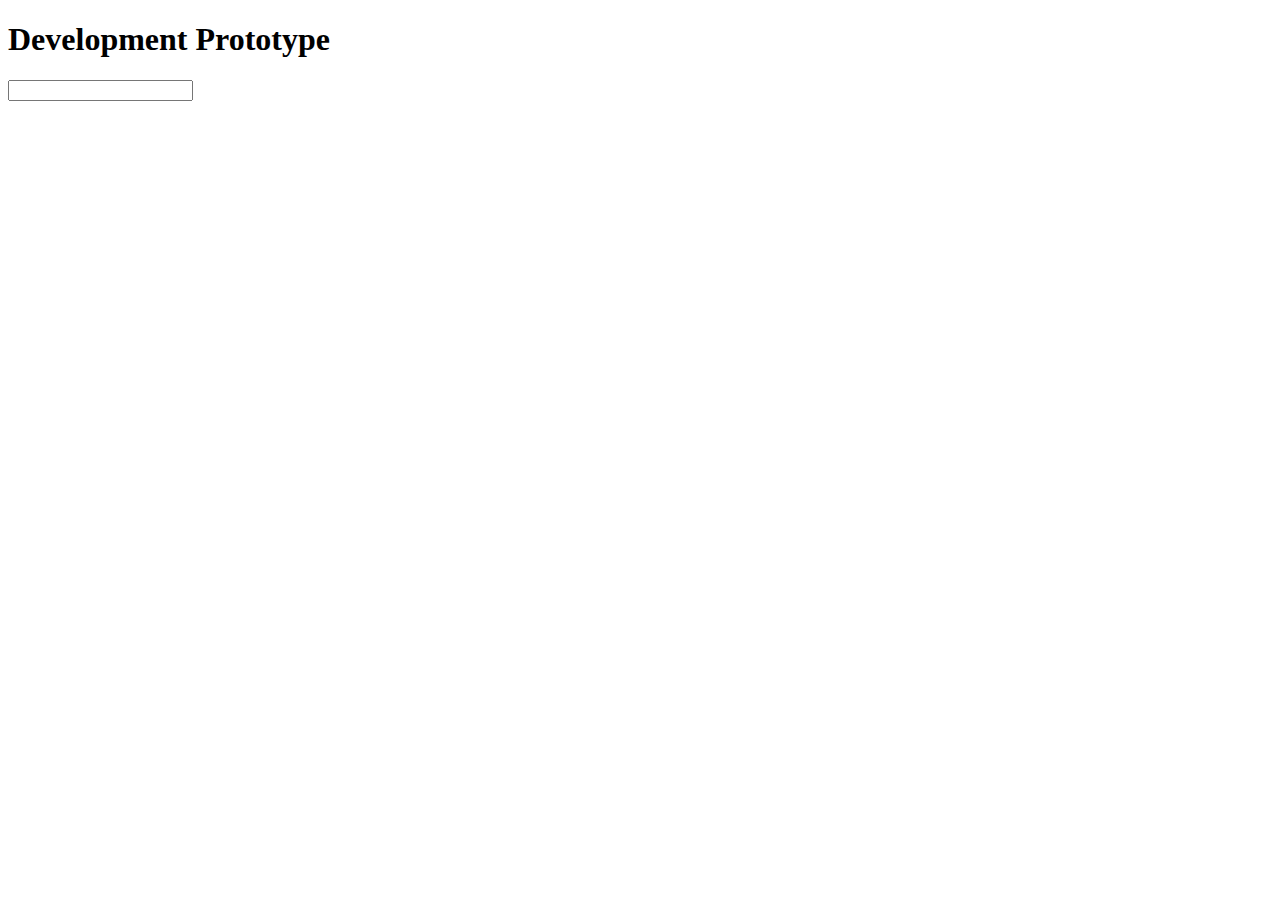
==== Demo/templates/index.html @ b36dc142 "Initial commit" ====
<!DOCTYPE html>
<html>
<head>
    <meta charset="utf-8">
    <meta name="viewport" content="width=device-width, initial-scale=1, shrink-to-fit=no">
    <link rel="stylesheet" href="/static/style.css">
    <script src="https://ajax.googleapis.com/ajax/libs/jquery/3.2.1/jquery.min.js"></script>
</head>
<body>
    <h1 class="jumbotron text-center">Development Prototype</h1>
<div class="container">
    <div class="row">
        <div class="col-sm-6 offset-sm-3">
            <div id="chatbox" class="border border-success">
            </div>
            <div id="userInput">
                <input id="textInput" class="form-control" type="text" name="msg" placeholder="">
                <!-- <input id="buttonInput" class="btn btn-success form-control" type="submit" value="Send"> -->
            </div>
        </div>
    </div>

<script>
    function getResponse() {
        let userText = $("#textInput").val();
        let userHtml = '<p class="userText"><span>' + userText + '</span></p>';
        $("#textInput").val("");
        $("#chatbox").append(userHtml);
        document.getElementById('userInput').scrollIntoView({block: 'start', behavior: 'smooth'});
        $.get("/get", { msg: userText }).done(function(data) {
        var botHtml = '<p class="botText"><span>' + data + '</span></p>';
        $("#chatbox").append(botHtml);
        document.getElementById('userInput').scrollIntoView({block: 'start', behavior: 'smooth'});
});
}
    $("#textInput").keypress(function(e) {
    //if enter key is pressed
        if(e.which == 13) {
            getResponse();
        }
    });
    $("#buttonInput").click(function() {
        getResponse();
    });
    </script>
    <script src="https://ajax.googleapis.com/ajax/libs/jquery/3.4.1/jquery.min.js"></script>
    <script src="https://cdnjs.cloudflare.com/ajax/libs/popper.js/1.14.7/umd/popper.min.js"></script>
    <script src="https://maxcdn.bootstrapcdn.com/bootstrap/4.3.1/js/bootstrap.min.js"></script>
</div>
</body>
</html>
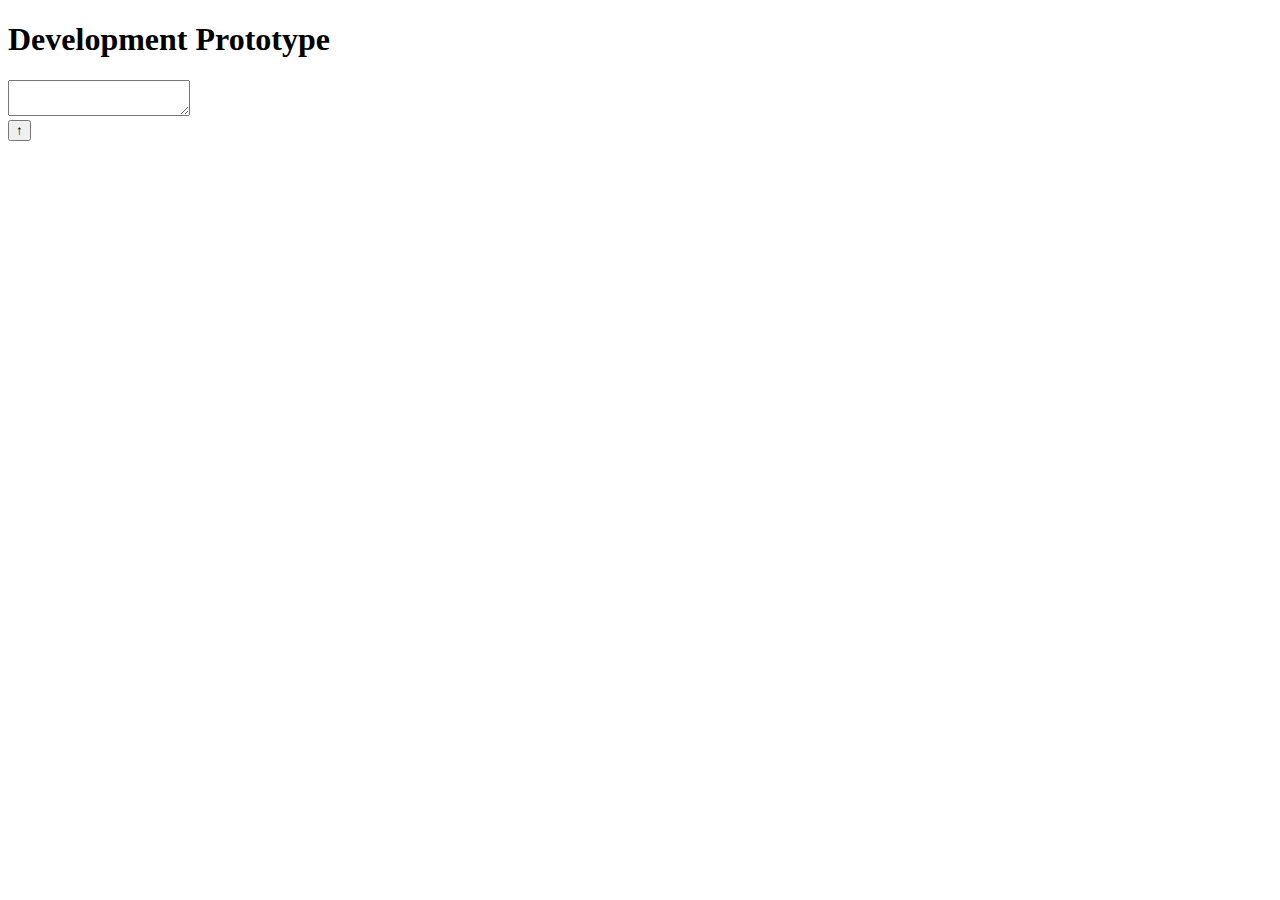
==== commit ee19454c: "New Demo UI" ====
--- a/Demo/templates/index.html
+++ b/Demo/templates/index.html
@@ -4,48 +4,45 @@
     <meta charset="utf-8">
     <meta name="viewport" content="width=device-width, initial-scale=1, shrink-to-fit=no">
     <link rel="stylesheet" href="/static/style.css">
-    <script src="https://ajax.googleapis.com/ajax/libs/jquery/3.2.1/jquery.min.js"></script>
+    <script src="https://ajax.googleapis.com/ajax/libs/jquery/3.6.0/jquery.min.js"></script>
 </head>
 <body>
-    <h1 class="jumbotron text-center">Development Prototype</h1>
 <div class="container">
-    <div class="row">
-        <div class="col-sm-6 offset-sm-3">
-            <div id="chatbox" class="border border-success">
-            </div>
-            <div id="userInput">
-                <input id="textInput" class="form-control" type="text" name="msg" placeholder="">
-                <!-- <input id="buttonInput" class="btn btn-success form-control" type="submit" value="Send"> -->
-            </div>
-        </div>
+    <h1 id="title">Development Prototype</h1>
+
+    <div id="messages">
+            <div id="chatbox"></div>
+    </div>
+
+    <div id="inputs">
+        <textarea id="text_input" name="msg" rows="2" placeholder=""></textarea>
+        <div id="divider"></div>
+        <input id="submit_button" type="submit" value="↑">
     </div>
 
 <script>
     function getResponse() {
-        let userText = $("#textInput").val();
-        let userHtml = '<p class="userText"><span>' + userText + '</span></p>';
-        $("#textInput").val("");
+        let userText = $("#text_input").val();
+        let userHtml = '<p class="user_text">' + userText + '</p>';
+        $("#text_input").val("");
         $("#chatbox").append(userHtml);
-        document.getElementById('userInput').scrollIntoView({block: 'start', behavior: 'smooth'});
+        document.getElementById('inputs').scrollIntoView({block: 'start', behavior: 'smooth'});
         $.get("/get", { msg: userText }).done(function(data) {
-        var botHtml = '<p class="botText"><span>' + data + '</span></p>';
+        var botHtml = '<p class="bot_text">' + data + '</p>';
         $("#chatbox").append(botHtml);
-        document.getElementById('userInput').scrollIntoView({block: 'start', behavior: 'smooth'});
+        document.getElementById('inputs').scrollIntoView({block: 'start', behavior: 'smooth'});
 });
 }
-    $("#textInput").keypress(function(e) {
+    $("#text_input").keypress(function(e) {
     //if enter key is pressed
         if(e.which == 13) {
             getResponse();
         }
     });
-    $("#buttonInput").click(function() {
+    $("#submit_button").click(function() {
         getResponse();
     });
     </script>
-    <script src="https://ajax.googleapis.com/ajax/libs/jquery/3.4.1/jquery.min.js"></script>
-    <script src="https://cdnjs.cloudflare.com/ajax/libs/popper.js/1.14.7/umd/popper.min.js"></script>
-    <script src="https://maxcdn.bootstrapcdn.com/bootstrap/4.3.1/js/bootstrap.min.js"></script>
 </div>
 </body>
 </html>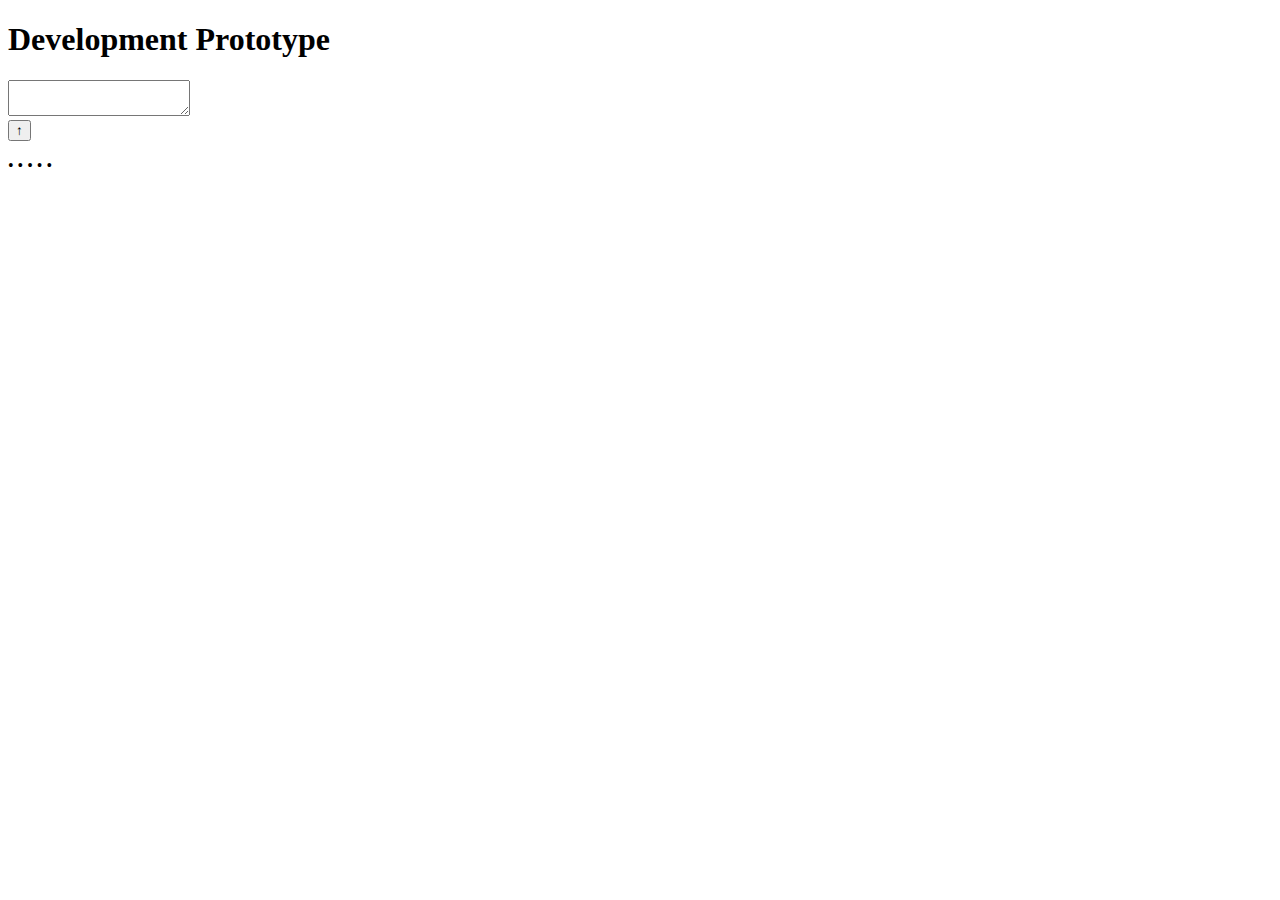
==== commit f5dfae9f: "Block input field while model is working" ====
--- a/Demo/templates/index.html
+++ b/Demo/templates/index.html
@@ -14,34 +14,55 @@
             <div id="chatbox"></div>
     </div>
 
-    <div id="inputs">
-        <textarea id="text_input" name="msg" rows="2" placeholder=""></textarea>
-        <div id="divider"></div>
-        <input id="submit_button" type="submit" value="↑">
+    <div id="bottom_bar">
+        <div id="inputs">
+            <textarea id="text_input" name="msg" placeholder=""></textarea>
+            <div id="divider"></div>
+            <input id="submit_button" type="submit" value="↑">
+        </div>
+
+        <div id="loading_bar">
+            <p>• • • • •</p>
+        </div>
     </div>
 
 <script>
+    var textInput = $("#text_input");
+    var inputBar = $("#inputs");
+    var loadingBar = $("#loading_bar");
+
     function getResponse() {
-        let userText = $("#text_input").val();
-        let userHtml = '<p class="user_text">' + userText + '</p>';
-        $("#text_input").val("");
-        $("#chatbox").append(userHtml);
-        document.getElementById('inputs').scrollIntoView({block: 'start', behavior: 'smooth'});
-        $.get("/get", { msg: userText }).done(function(data) {
-        var botHtml = '<p class="bot_text">' + data + '</p>';
-        $("#chatbox").append(botHtml);
-        document.getElementById('inputs').scrollIntoView({block: 'start', behavior: 'smooth'});
-});
-}
-    $("#text_input").keypress(function(e) {
-    //if enter key is pressed
-        if(e.which == 13) {
+        function addMessage(message, type) {
+        let HTML = '<p class="' + type + '">' + message + '</p>';
+        $("#chatbox").append(HTML);
+        }
+
+        let userText = textInput.val();
+        addMessage(userText, 'user_text')
+        inputBar.fadeOut();
+        loadingBar.fadeIn();
+
+        textInput.val("");
+        $.get("/get_response", { msg: userText }).done(function(message) {
+            addMessage(message, 'bot_text');
+            inputBar.fadeIn();
+            loadingBar.fadeOut();
+        });
+    }
+
+    textInput.keypress(function(event) {
+        if(event.which === 13) {    //if enter key is pressed
             getResponse();
         }
     });
+
     $("#submit_button").click(function() {
         getResponse();
     });
+
+    $(document).ready(function() {
+        $.post("/reset_conversation");
+    })
     </script>
 </div>
 </body>
